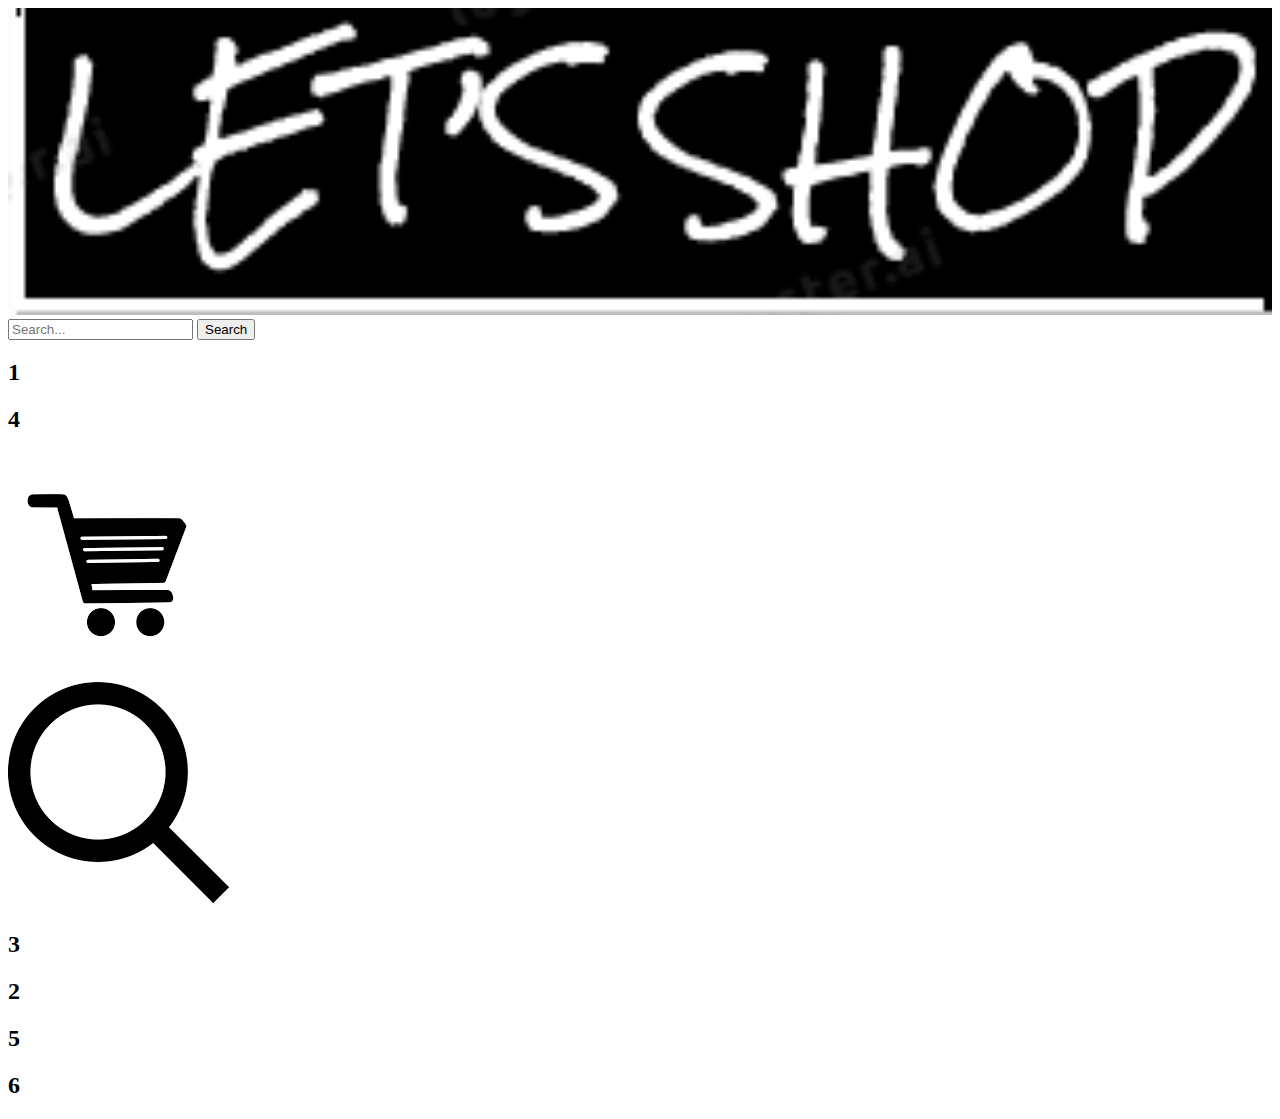
==== Client-side.html @ 344dbb9b "Add files via upload" ====
<!DOCTYPE html>
<html>
  <head>
    <meta charset="utf-8">
    <meta name="viewport" content="width=device-width, initial-scale=1">
    <title>index</title>
    <link rel="stylesheet" media="(min-width: 1366px)" href="nnnn.css">
      <link rel="stylesheet" media="(max-width: 1500px)" href="nnnn.css">
      <link rel="stylesheet" href="Client-side.css">
  </head>
  <body>
    <div id="header">
        <div id="logo">
            <a href="Client-side.html"><img src="shop.png" alt="logo" height="100%" width="100%"></a>
        </div>
        <form>
        <input class="search" type="search" placeholder="Search...">               
        <input class="button" type="submit" value="Search"> 
        </form>
        </div>
        <div id="box-1">
      <h2>1</h2>
    </div>
    <div id="box-4">
      <h2>4</h2>
    </div>
    <div id="box-7">
    <div>
      <img id="image-cart" src="cart.png" alt="cart">
    </div>
    <div>
      <img id="image-search" src="search.png" alt="search">
    </div>
  </div>
    <div id="box-3">
      <h2>3</h2>
    </div>

    <div id="box-2">
      <h2>2</h2>
    </div>
    <div id="box-5">
      <h2>5</h2>
    </div>
    <div id="box-6">
      <h2>6</h2>
    </div>
      
      
        
        
        
</body>
</html>
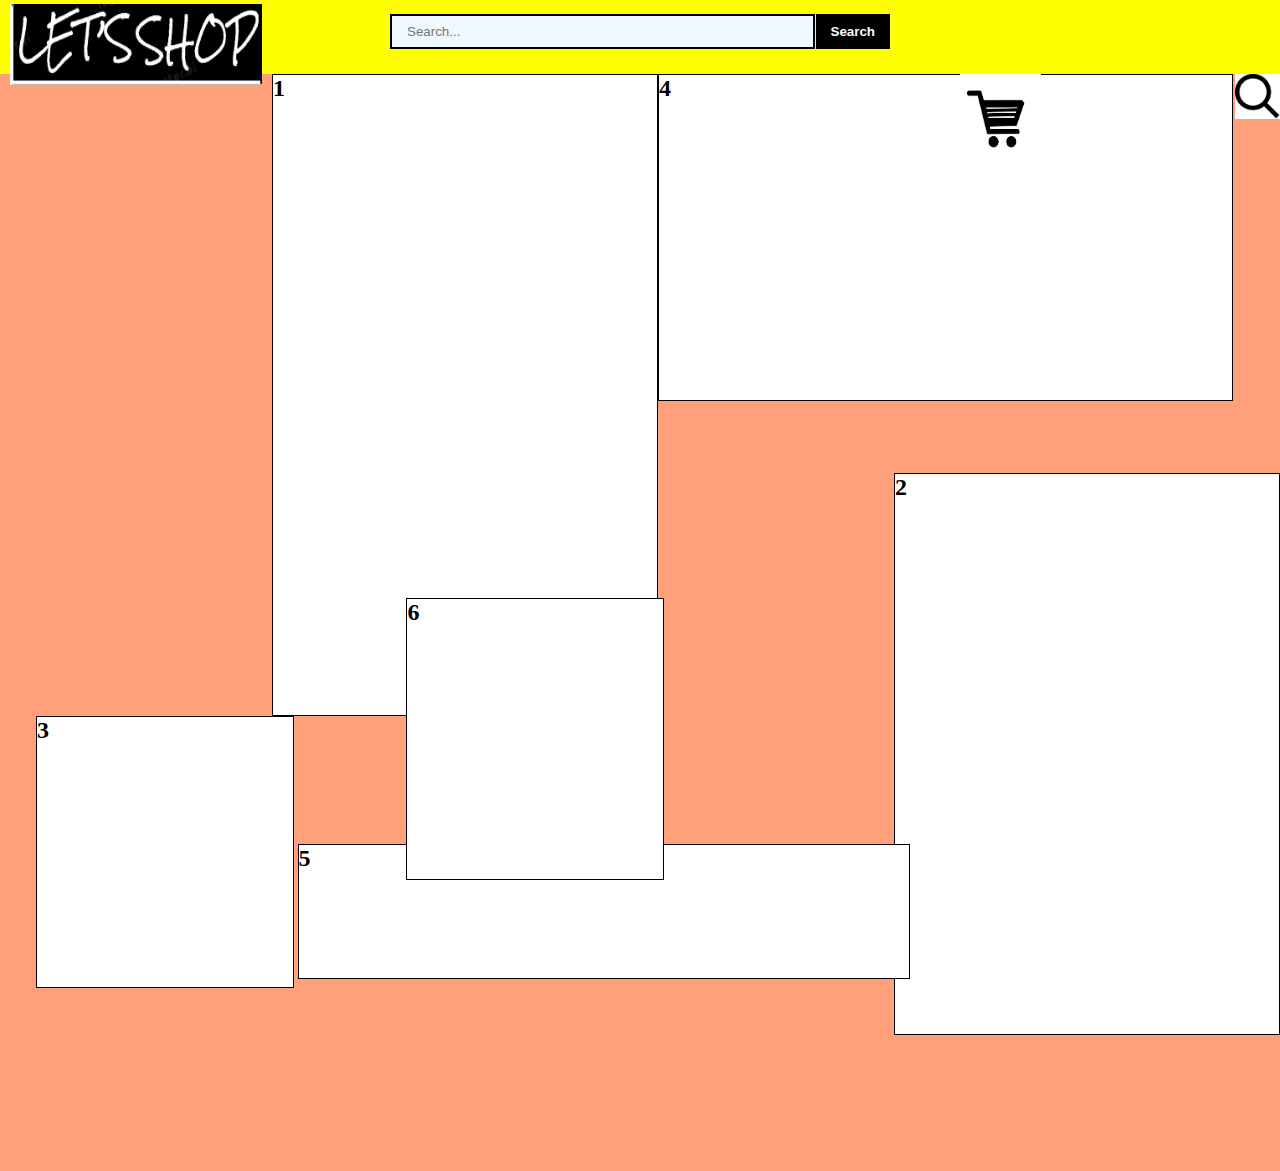
==== commit 466a344a: "Update Client-side.html" ====
--- a/Client-side.html
+++ b/Client-side.html
@@ -4,8 +4,8 @@
     <meta charset="utf-8">
     <meta name="viewport" content="width=device-width, initial-scale=1">
     <title>index</title>
-    <link rel="stylesheet" media="(min-width: 1366px)" href="nnnn.css">
-      <link rel="stylesheet" media="(max-width: 1500px)" href="nnnn.css">
+    <link rel="stylesheet" media="(min-width: 1366px)" href="Client-side.css">
+      <link rel="stylesheet" media="(max-width: 1500px)" href="Client-side.css">
       <link rel="stylesheet" href="Client-side.css">
   </head>
   <body>
@@ -51,4 +51,4 @@
         
         
 </body>
-</html>+</html>
--- a/Client-side.css
+++ b/Client-side.css
@@ -0,0 +1,269 @@
+/* @media only screen (min-width: 1366px) and (max-width: 1500px); */ 
+* {
+  margin: 0;
+  padding: 0;
+}
+
+/*html{
+  border: solid thick black;
+  margin: 0;
+  padding: 0;
+} */
+
+body{
+  background-color: #FFA07A;
+}
+
+#header {
+    position: relative;
+    height: 80px;
+    width: 100%;
+    background: yellow;
+    margin-top: -3.5em;
+}
+
+#logo {
+    margin: 10px;
+    float: left;
+    height: 9vh;
+    width: 28vh;
+}
+
+form {
+    width:500px;
+    margin:50px auto;
+}
+.search {
+    padding: 8px 15px; 
+    background: #f0f8ff; 
+    border: 2px solid black;
+    width: 425px;
+    margin-top: 20px;
+    left: 25em;
+}
+.button {
+    position: relative;
+ /*   left:-4px; */         
+    padding: 10px 15px; 
+    border: 0px solid black;          
+    background-color: black; 
+    color: #fafafa;
+    font-weight: bold;
+   margin-top: 20px;
+    float: right;
+}
+.button: hover {
+    background: #008080;          
+    color: #fafafa;
+}
+
+.button:active
+
+.active {
+    border-bottom: 4px orange solid;
+}
+
+#content {
+   /* padding: 20px; */
+    background color: pink;
+}
+
+.nameTag{
+
+}
+
+#box-1{
+  border: solid thin black;
+  background-color: white;
+  background-image: url("watch.jpg");
+  background-repeat:no-repeat;
+  background-size: 100% 100%;
+  width: 30%;
+  height: 40em;
+  float: left;
+}
+
+#box-1 img{
+  max-width: 100%;
+
+}
+
+#box-2 {
+  border: solid thin black;
+  background-color: white;
+  width: 30%;
+  height: 35em;
+  float: right;
+  position: relative;
+  margin-bottom: -100vh;
+  top: -32.2em;
+  clear: both;
+}
+
+#box-3{
+  border: solid thin black;
+  background-color: white;
+  min-width: 10%;
+  max-width: 20%;
+  height: 30vh;
+  margin: 0 0 0 4vh;
+  clear: both;
+}
+
+#box-4{
+  border: solid thin black;
+  background-color: white;
+  float: left;
+    width: 44.8%;
+  /*position: relative;
+  left: 50.66em;
+  top: -53.68em;
+
+  /* min-width: 10%;
+  max-width: 30%; */
+  height: 20.30em;
+}
+
+#box-5{
+  border: solid thin black;
+  background-color: white;
+  margin-bottom: -15em;
+  position: relative;
+  top: -8.99em;
+  left: 18.6em;
+  min-width: 10%;
+  max-width: 47.7%;
+  height: 14.8vh;
+}
+
+#box-6{
+  border: solid thin black;
+  top: -17.8em;
+  background-color: white;
+  position: relative;
+  left: 25.4em;
+  /*28.75em;*/
+  /* min-width: 10%;
+  max-width: 30%; */
+  width: 20%;
+  height: 17.5em;
+}
+
+#box-7{
+background-color: pink;
+width: 25%;
+float: right;
+}
+#image-cart
+{
+  height:10vh;
+  width:9vh;
+  float: left;
+    margin-top: -20.4em;
+/*  border: solid thin black;
+  position: relative;
+  top: -20.4vh;
+  left: 83.5vh;
+
+*/
+}
+
+#image-search
+{
+  height:5vh;
+  width:5vh;
+  float: right;
+    margin-top: -20.4em;
+/*  border: solid thin black;
+  position: relative;
+  top: -0.30em;
+  left: 100em;
+  /*bottom: 122ex;
+  left: 122ex;
+
+*/
+}
+
+/*
+#box-1 {
+    border: solid thin black;
+    background-color: white;
+    background-image: url ("watch.jpg");
+    background-repeat: no-repeat;
+    background-size: 100% 100%;
+    width: 30%;
+    height: 20em;
+    float: left;
+    margin-top: 75px;
+}
+
+#box-1 img {
+    max-width: 100%;
+}
+
+#box-2 {
+    border: solid thin black;
+    background-color: white;
+    width: 30%;
+    height: 40em;
+    float: right:
+    position: relative;
+    margin-bottom: -100vh;
+    top: -40em;
+    clear: both;
+}
+
+#box-3 {
+    border: solid thin black;
+    background-color: white;
+    min-width: 10%;
+    max-width: 20%;
+    height: 30vh;
+    margin: 0 0 0 4vh;
+    clear: both;
+    margin-top: 15px;
+}
+
+#box-4 {
+    border: solid thin black;
+    background-color: white;
+    float: left;
+    width: 44.8%;
+    height: 5em;
+    margin-top: 75px;
+}
+
+#box-5 {
+    border: solid thin black;
+    background-color: white;
+    margin-bottom: -15em;
+    position: relative;
+    top: -10.99em;
+    left: 38em;
+    min-width: 10%;
+    max-width: 39.8%;
+    height: 9vh;
+}
+
+#box-6 {
+    border: solid thin black;
+    top: -19.8em;
+    background-color: white;
+    position: relative;
+    left: 38em;
+    width: 20%;
+    height: 17.5em;
+    margin-top: 75px;
+}
+
+#wrap {
+    margin-left: 50px;
+    margin-right: 50px;
+}
+
+#footer {
+    height: 80px;
+    width: 100%;
+    background-color: yellow;
+    border-top: 2px solid black;
+}*/--- a/Client-side.css
+++ b/Client-side.css
@@ -0,0 +1,269 @@
+/* @media only screen (min-width: 1366px) and (max-width: 1500px); */ 
+* {
+  margin: 0;
+  padding: 0;
+}
+
+/*html{
+  border: solid thick black;
+  margin: 0;
+  padding: 0;
+} */
+
+body{
+  background-color: #FFA07A;
+}
+
+#header {
+    position: relative;
+    height: 80px;
+    width: 100%;
+    background: yellow;
+    margin-top: -3.5em;
+}
+
+#logo {
+    margin: 10px;
+    float: left;
+    height: 9vh;
+    width: 28vh;
+}
+
+form {
+    width:500px;
+    margin:50px auto;
+}
+.search {
+    padding: 8px 15px; 
+    background: #f0f8ff; 
+    border: 2px solid black;
+    width: 425px;
+    margin-top: 20px;
+    left: 25em;
+}
+.button {
+    position: relative;
+ /*   left:-4px; */         
+    padding: 10px 15px; 
+    border: 0px solid black;          
+    background-color: black; 
+    color: #fafafa;
+    font-weight: bold;
+   margin-top: 20px;
+    float: right;
+}
+.button: hover {
+    background: #008080;          
+    color: #fafafa;
+}
+
+.button:active
+
+.active {
+    border-bottom: 4px orange solid;
+}
+
+#content {
+   /* padding: 20px; */
+    background color: pink;
+}
+
+.nameTag{
+
+}
+
+#box-1{
+  border: solid thin black;
+  background-color: white;
+  background-image: url("watch.jpg");
+  background-repeat:no-repeat;
+  background-size: 100% 100%;
+  width: 30%;
+  height: 40em;
+  float: left;
+}
+
+#box-1 img{
+  max-width: 100%;
+
+}
+
+#box-2 {
+  border: solid thin black;
+  background-color: white;
+  width: 30%;
+  height: 35em;
+  float: right;
+  position: relative;
+  margin-bottom: -100vh;
+  top: -32.2em;
+  clear: both;
+}
+
+#box-3{
+  border: solid thin black;
+  background-color: white;
+  min-width: 10%;
+  max-width: 20%;
+  height: 30vh;
+  margin: 0 0 0 4vh;
+  clear: both;
+}
+
+#box-4{
+  border: solid thin black;
+  background-color: white;
+  float: left;
+    width: 44.8%;
+  /*position: relative;
+  left: 50.66em;
+  top: -53.68em;
+
+  /* min-width: 10%;
+  max-width: 30%; */
+  height: 20.30em;
+}
+
+#box-5{
+  border: solid thin black;
+  background-color: white;
+  margin-bottom: -15em;
+  position: relative;
+  top: -8.99em;
+  left: 18.6em;
+  min-width: 10%;
+  max-width: 47.7%;
+  height: 14.8vh;
+}
+
+#box-6{
+  border: solid thin black;
+  top: -17.8em;
+  background-color: white;
+  position: relative;
+  left: 25.4em;
+  /*28.75em;*/
+  /* min-width: 10%;
+  max-width: 30%; */
+  width: 20%;
+  height: 17.5em;
+}
+
+#box-7{
+background-color: pink;
+width: 25%;
+float: right;
+}
+#image-cart
+{
+  height:10vh;
+  width:9vh;
+  float: left;
+    margin-top: -20.4em;
+/*  border: solid thin black;
+  position: relative;
+  top: -20.4vh;
+  left: 83.5vh;
+
+*/
+}
+
+#image-search
+{
+  height:5vh;
+  width:5vh;
+  float: right;
+    margin-top: -20.4em;
+/*  border: solid thin black;
+  position: relative;
+  top: -0.30em;
+  left: 100em;
+  /*bottom: 122ex;
+  left: 122ex;
+
+*/
+}
+
+/*
+#box-1 {
+    border: solid thin black;
+    background-color: white;
+    background-image: url ("watch.jpg");
+    background-repeat: no-repeat;
+    background-size: 100% 100%;
+    width: 30%;
+    height: 20em;
+    float: left;
+    margin-top: 75px;
+}
+
+#box-1 img {
+    max-width: 100%;
+}
+
+#box-2 {
+    border: solid thin black;
+    background-color: white;
+    width: 30%;
+    height: 40em;
+    float: right:
+    position: relative;
+    margin-bottom: -100vh;
+    top: -40em;
+    clear: both;
+}
+
+#box-3 {
+    border: solid thin black;
+    background-color: white;
+    min-width: 10%;
+    max-width: 20%;
+    height: 30vh;
+    margin: 0 0 0 4vh;
+    clear: both;
+    margin-top: 15px;
+}
+
+#box-4 {
+    border: solid thin black;
+    background-color: white;
+    float: left;
+    width: 44.8%;
+    height: 5em;
+    margin-top: 75px;
+}
+
+#box-5 {
+    border: solid thin black;
+    background-color: white;
+    margin-bottom: -15em;
+    position: relative;
+    top: -10.99em;
+    left: 38em;
+    min-width: 10%;
+    max-width: 39.8%;
+    height: 9vh;
+}
+
+#box-6 {
+    border: solid thin black;
+    top: -19.8em;
+    background-color: white;
+    position: relative;
+    left: 38em;
+    width: 20%;
+    height: 17.5em;
+    margin-top: 75px;
+}
+
+#wrap {
+    margin-left: 50px;
+    margin-right: 50px;
+}
+
+#footer {
+    height: 80px;
+    width: 100%;
+    background-color: yellow;
+    border-top: 2px solid black;
+}*/--- a/Client-side.css
+++ b/Client-side.css
@@ -0,0 +1,269 @@
+/* @media only screen (min-width: 1366px) and (max-width: 1500px); */ 
+* {
+  margin: 0;
+  padding: 0;
+}
+
+/*html{
+  border: solid thick black;
+  margin: 0;
+  padding: 0;
+} */
+
+body{
+  background-color: #FFA07A;
+}
+
+#header {
+    position: relative;
+    height: 80px;
+    width: 100%;
+    background: yellow;
+    margin-top: -3.5em;
+}
+
+#logo {
+    margin: 10px;
+    float: left;
+    height: 9vh;
+    width: 28vh;
+}
+
+form {
+    width:500px;
+    margin:50px auto;
+}
+.search {
+    padding: 8px 15px; 
+    background: #f0f8ff; 
+    border: 2px solid black;
+    width: 425px;
+    margin-top: 20px;
+    left: 25em;
+}
+.button {
+    position: relative;
+ /*   left:-4px; */         
+    padding: 10px 15px; 
+    border: 0px solid black;          
+    background-color: black; 
+    color: #fafafa;
+    font-weight: bold;
+   margin-top: 20px;
+    float: right;
+}
+.button: hover {
+    background: #008080;          
+    color: #fafafa;
+}
+
+.button:active
+
+.active {
+    border-bottom: 4px orange solid;
+}
+
+#content {
+   /* padding: 20px; */
+    background color: pink;
+}
+
+.nameTag{
+
+}
+
+#box-1{
+  border: solid thin black;
+  background-color: white;
+  background-image: url("watch.jpg");
+  background-repeat:no-repeat;
+  background-size: 100% 100%;
+  width: 30%;
+  height: 40em;
+  float: left;
+}
+
+#box-1 img{
+  max-width: 100%;
+
+}
+
+#box-2 {
+  border: solid thin black;
+  background-color: white;
+  width: 30%;
+  height: 35em;
+  float: right;
+  position: relative;
+  margin-bottom: -100vh;
+  top: -32.2em;
+  clear: both;
+}
+
+#box-3{
+  border: solid thin black;
+  background-color: white;
+  min-width: 10%;
+  max-width: 20%;
+  height: 30vh;
+  margin: 0 0 0 4vh;
+  clear: both;
+}
+
+#box-4{
+  border: solid thin black;
+  background-color: white;
+  float: left;
+    width: 44.8%;
+  /*position: relative;
+  left: 50.66em;
+  top: -53.68em;
+
+  /* min-width: 10%;
+  max-width: 30%; */
+  height: 20.30em;
+}
+
+#box-5{
+  border: solid thin black;
+  background-color: white;
+  margin-bottom: -15em;
+  position: relative;
+  top: -8.99em;
+  left: 18.6em;
+  min-width: 10%;
+  max-width: 47.7%;
+  height: 14.8vh;
+}
+
+#box-6{
+  border: solid thin black;
+  top: -17.8em;
+  background-color: white;
+  position: relative;
+  left: 25.4em;
+  /*28.75em;*/
+  /* min-width: 10%;
+  max-width: 30%; */
+  width: 20%;
+  height: 17.5em;
+}
+
+#box-7{
+background-color: pink;
+width: 25%;
+float: right;
+}
+#image-cart
+{
+  height:10vh;
+  width:9vh;
+  float: left;
+    margin-top: -20.4em;
+/*  border: solid thin black;
+  position: relative;
+  top: -20.4vh;
+  left: 83.5vh;
+
+*/
+}
+
+#image-search
+{
+  height:5vh;
+  width:5vh;
+  float: right;
+    margin-top: -20.4em;
+/*  border: solid thin black;
+  position: relative;
+  top: -0.30em;
+  left: 100em;
+  /*bottom: 122ex;
+  left: 122ex;
+
+*/
+}
+
+/*
+#box-1 {
+    border: solid thin black;
+    background-color: white;
+    background-image: url ("watch.jpg");
+    background-repeat: no-repeat;
+    background-size: 100% 100%;
+    width: 30%;
+    height: 20em;
+    float: left;
+    margin-top: 75px;
+}
+
+#box-1 img {
+    max-width: 100%;
+}
+
+#box-2 {
+    border: solid thin black;
+    background-color: white;
+    width: 30%;
+    height: 40em;
+    float: right:
+    position: relative;
+    margin-bottom: -100vh;
+    top: -40em;
+    clear: both;
+}
+
+#box-3 {
+    border: solid thin black;
+    background-color: white;
+    min-width: 10%;
+    max-width: 20%;
+    height: 30vh;
+    margin: 0 0 0 4vh;
+    clear: both;
+    margin-top: 15px;
+}
+
+#box-4 {
+    border: solid thin black;
+    background-color: white;
+    float: left;
+    width: 44.8%;
+    height: 5em;
+    margin-top: 75px;
+}
+
+#box-5 {
+    border: solid thin black;
+    background-color: white;
+    margin-bottom: -15em;
+    position: relative;
+    top: -10.99em;
+    left: 38em;
+    min-width: 10%;
+    max-width: 39.8%;
+    height: 9vh;
+}
+
+#box-6 {
+    border: solid thin black;
+    top: -19.8em;
+    background-color: white;
+    position: relative;
+    left: 38em;
+    width: 20%;
+    height: 17.5em;
+    margin-top: 75px;
+}
+
+#wrap {
+    margin-left: 50px;
+    margin-right: 50px;
+}
+
+#footer {
+    height: 80px;
+    width: 100%;
+    background-color: yellow;
+    border-top: 2px solid black;
+}*/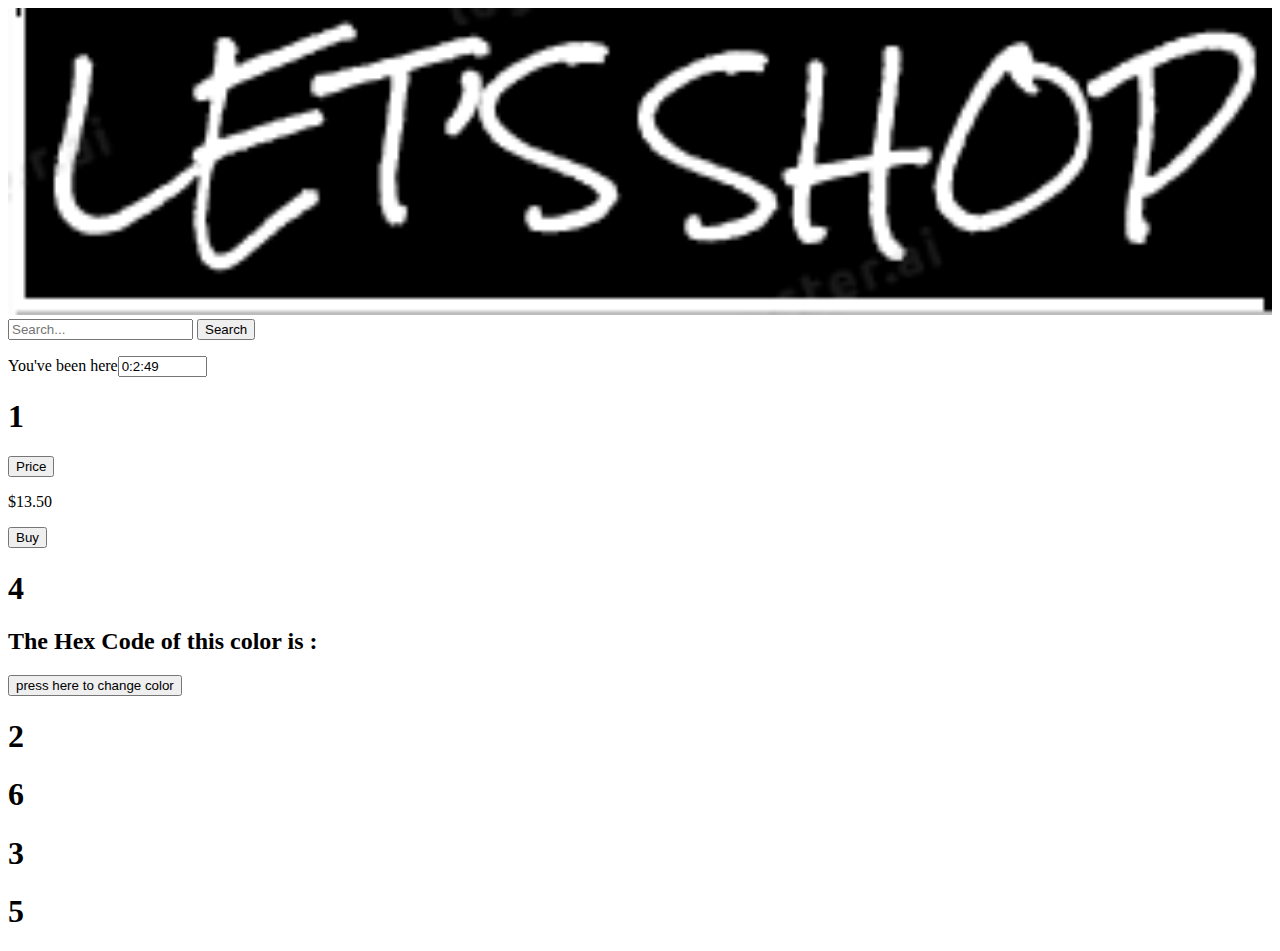
==== commit 8bc9b7d4: "Layout design revamp" ====
--- a/Client-side.html
+++ b/Client-side.html
@@ -2,53 +2,72 @@
 <html>
   <head>
     <meta charset="utf-8">
-    <meta name="viewport" content="width=device-width, initial-scale=1">
     <title>index</title>
-    <link rel="stylesheet" media="(min-width: 1366px)" href="Client-side.css">
-      <link rel="stylesheet" media="(max-width: 1500px)" href="Client-side.css">
-      <link rel="stylesheet" href="Client-side.css">
+    <link rel="stylesheet" href="style.css">
   </head>
   <body>
     <div id="header">
-        <div id="logo">
-            <a href="Client-side.html"><img src="shop.png" alt="logo" height="100%" width="100%"></a>
-        </div>
-        <form>
-        <input class="search" type="search" placeholder="Search...">               
-        <input class="button" type="submit" value="Search"> 
-        </form>
-        </div>
-        <div id="box-1">
-      <h2>1</h2>
+      <div id="logo">
+          <a href="Client-side.html"><img src="../shop.png" alt="logo" height="100%" width="100%"></a>
+      </div>
+      <form>
+      <input class="search" type="search" placeholder="Search...">
+      <input class="button" type="submit" value="Search">
+      </form>
+      <form method="POST" name="form">
+    <p>You've been here<input type="text" size="8" name="textbox"></p>
+</form>
+
+<p><script language="JavaScript"><!--
+var mins=0;
+var secs=0;
+var msec=0;
+
+
+function write()
+{
+msec=msec+1;
+if(msec==60){msec=0; secs=secs+1;}
+if(secs==60){secs=0; mins=mins+1;}
+document.form.textbox.value=mins+":"+secs+":"+msec;
+setTimeout("write()",1);
+}
+setTimeout("write()",1);
+// --></script></p>
+  </div>
+    <div id="box-1">
+      <h1>1</h1>
+      <button id="priceBtn" onclick="showPrice()">Price</button>
+    <div id=hiddenPrice>
+    <p>$13.50</p>
+    <button id="priceBtn" onclick="notify()">Buy</button>
+    </div>
     </div>
     <div id="box-4">
-      <h2>4</h2>
+      <h1>4</h1>
+      <div class="container">
+      <h2 class="hexColor">The Hex Code of this color is : <span class="hex"></span></h2>
+      <button type="button" class="hexBtn">press here to change color</button>
     </div>
-    <div id="box-7">
-    <div>
-      <img id="image-cart" src="cart.png" alt="cart">
     </div>
-    <div>
-      <img id="image-search" src="search.png" alt="search">
+    <div id="box-2">
+      <h1>2</h1>
     </div>
+  <div>
+  <!--  <img id="image-cart" src="cart.png" alt="cart">
   </div>
+  <div>
+    <img id="image-search" src="search.png" alt="search">
+  </div>-->
+    <div id="box-6">
+      <h1>6</h1>
+    </div>
     <div id="box-3">
-      <h2>3</h2>
-    </div>
-
-    <div id="box-2">
-      <h2>2</h2>
+      <h1>3</h1>
     </div>
     <div id="box-5">
-      <h2>5</h2>
+      <h1>5</h1>
     </div>
-    <div id="box-6">
-      <h2>6</h2>
-    </div>
-      
-      
-        
-        
-        
-</body>
+      <script src="script.js"></script>
+  </body>
 </html>
